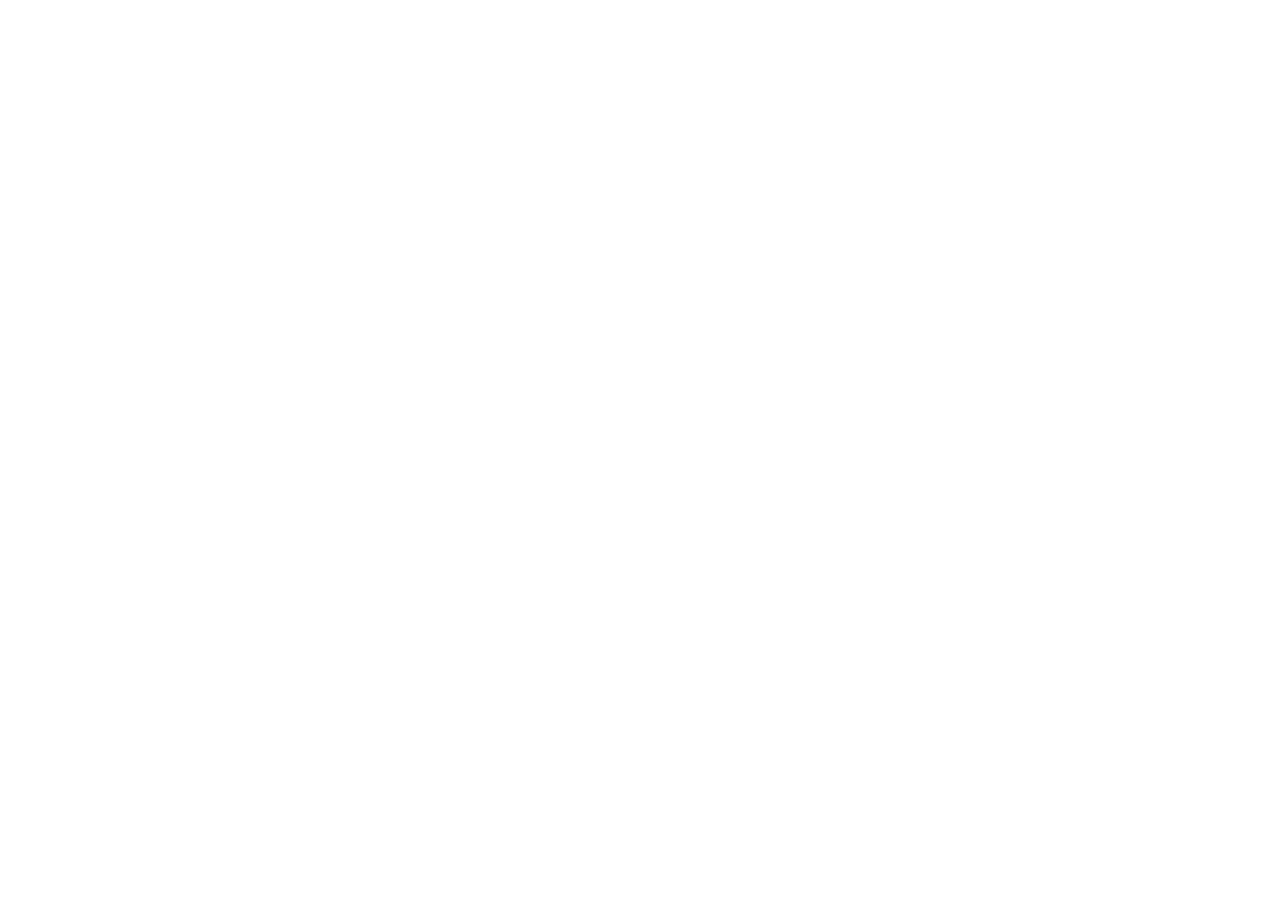
==== GAME 2- JavaScript/index.html @ e48eec50 "game acerte o número" ====
<!DOCTYPE html>
<html lang="pt-br">
<head>
    <meta charset="UTF-8">
    <meta http-equiv="X-UA-Compatible" content="IE=edge">
    <meta name="viewport" content="width=device-width, initial-scale=1.0">
    <title>Adivinhe o número</title>
</head>
<body>



</body>
</html>
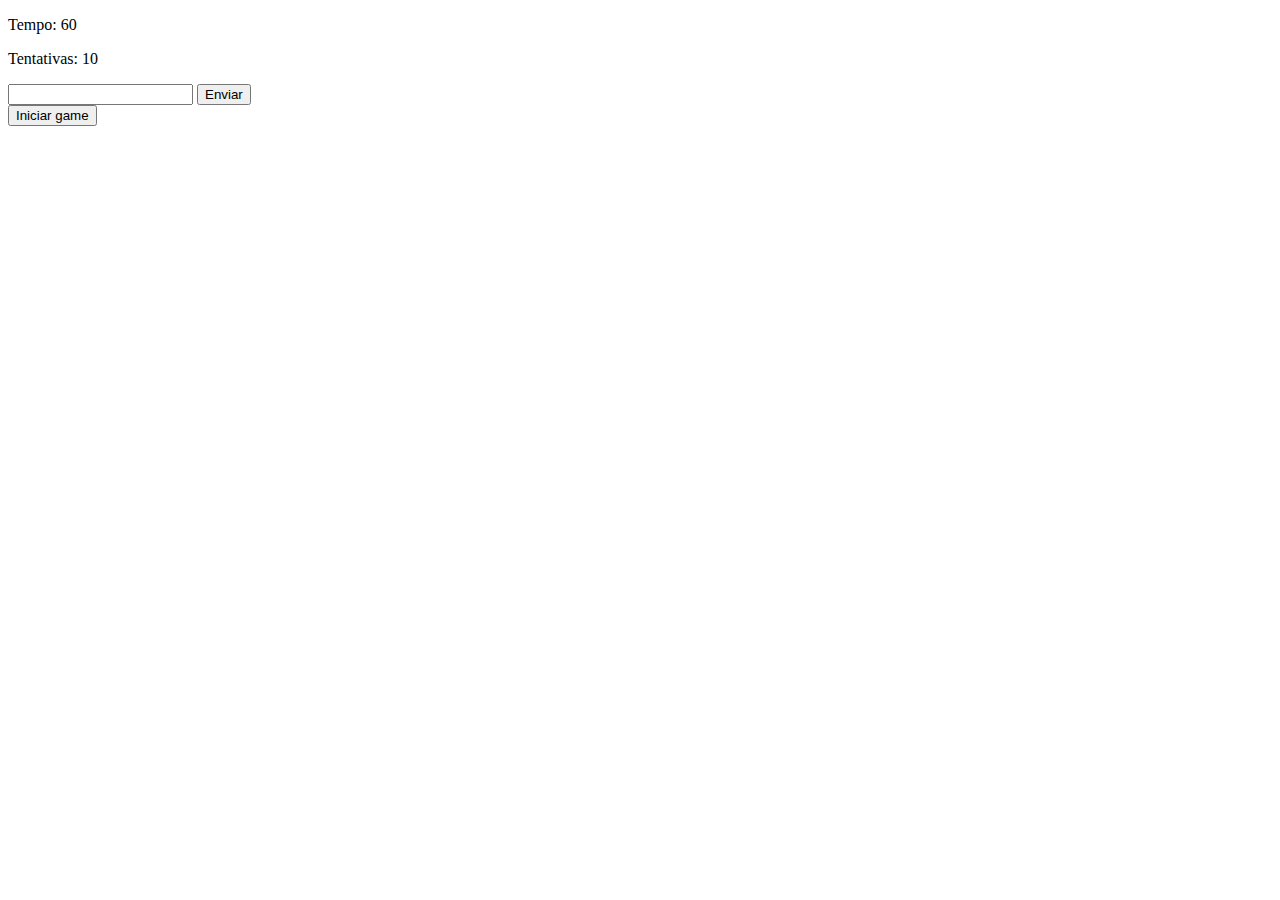
==== commit 15a06935: "atualizado" ====
--- a/GAME 2- JavaScript/index.html
+++ b/GAME 2- JavaScript/index.html
@@ -4,11 +4,25 @@
     <meta charset="UTF-8">
     <meta http-equiv="X-UA-Compatible" content="IE=edge">
     <meta name="viewport" content="width=device-width, initial-scale=1.0">
-    <title>Adivinhe o número</title>
+    <title>Game adivinhe o número</title>
 </head>
 <body>
 
+	<div>
+	  <p class='timer'>Tempo: 60</p>
+	  <p class='trys'>Tentativas: 10</p>
+	</div>
 
+	<div>
+	  <input type="text" id='writeTry' maxlength='4'>
+	  <button id='btnTry'>Enviar</button>
+	</div>
+
+	<div>
+	  <button id='btnStart'>Iniciar game</button>
+	</div>
+    
+    <script src="./assets/scripts/javascript.js"></script>
 
 </body>
 </html>